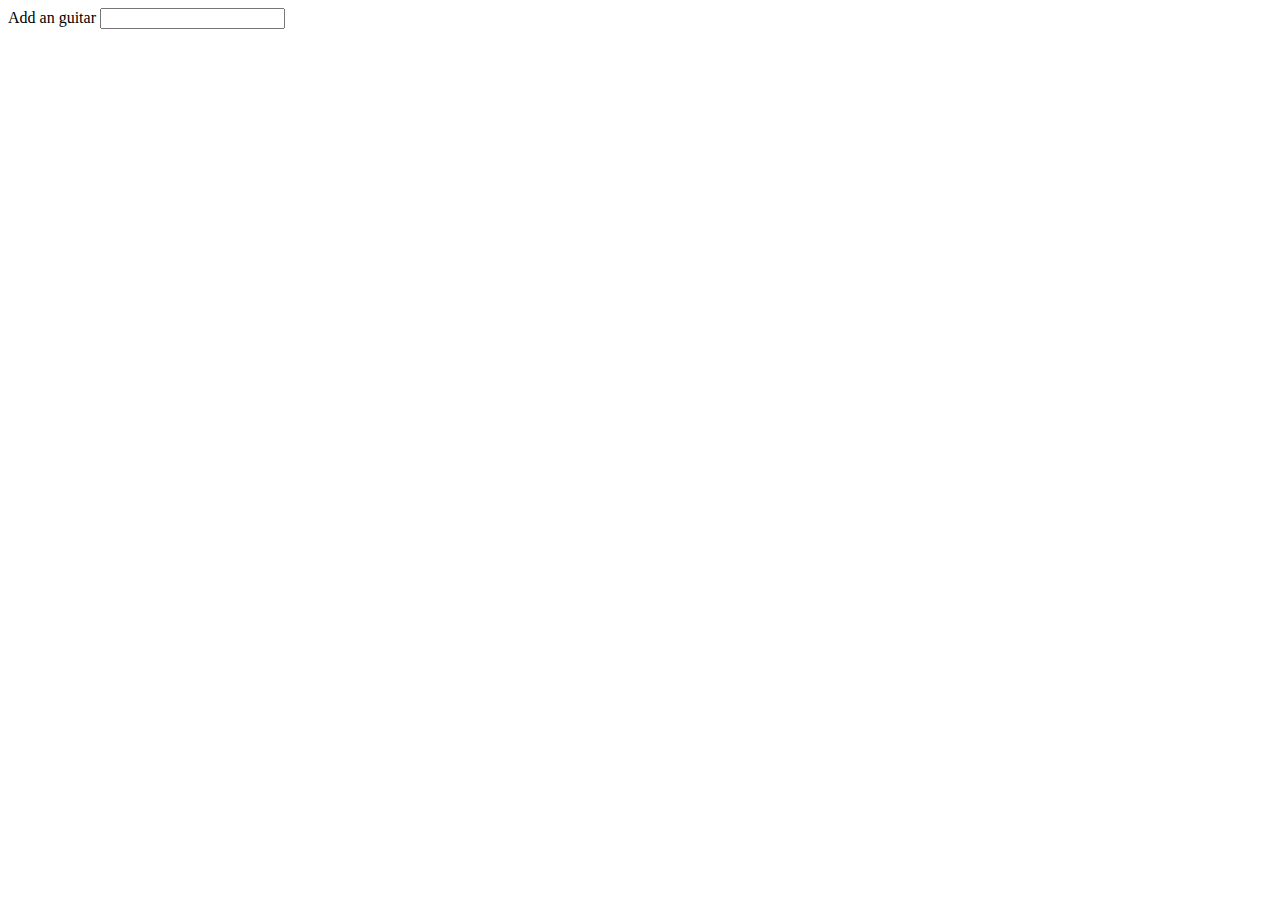
==== GiphyApi.html @ c833866a "Started Homework" ====
<!DOCTYPE html>
<html lang="en">
    <head>
        <meta charset="UTF-8">
        <title>Giphy Pull</title>
        <link rel="stylesheet" type="text/css" href="style.css">
        <script src="https://code.jquery.com/jquery-3.3.1.js"></script>
    </head>
    <body>
        <div id="guitarButtons">

        </div>

        <form id="guitar-forms">
            <label for="guitar-input">Add an guitar</label>
            <input type="text" id="guitar-Input">

        </form>

        <div id="guitars">

        </div>
        
        
        <script src="giphy.js"></script>

    </body>
</html>
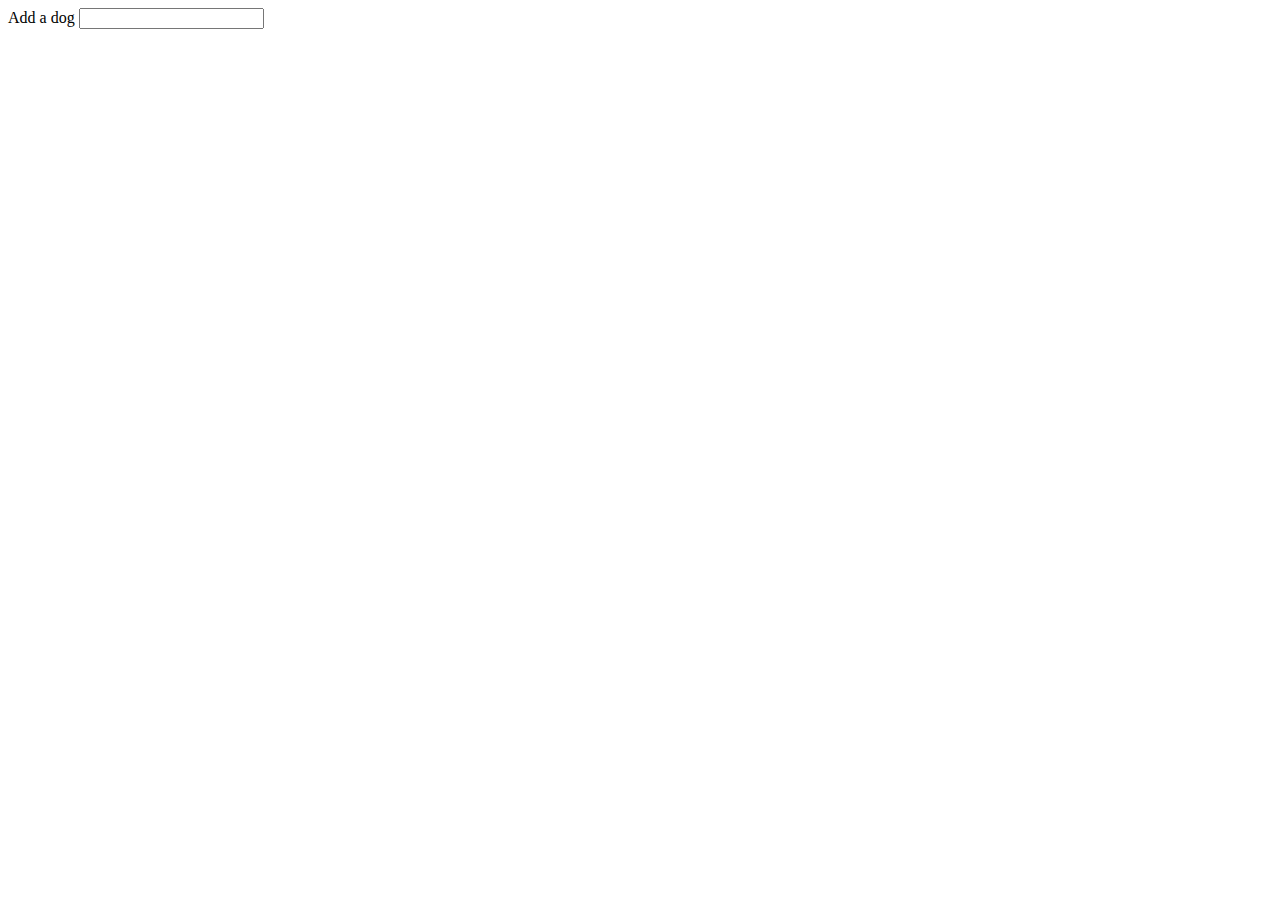
==== commit 90247c10: "Assignment Refresh" ====
--- a/GiphyApi.html
+++ b/GiphyApi.html
@@ -1,28 +1,50 @@
 <!DOCTYPE html>
 <html lang="en">
-    <head>
-        <meta charset="UTF-8">
-        <title>Giphy Pull</title>
-        <link rel="stylesheet" type="text/css" href="style.css">
-        <script src="https://code.jquery.com/jquery-3.3.1.js"></script>
-    </head>
-    <body>
-        <div id="guitarButtons">
 
-        </div>
+<head>
+    <meta charset="UTF-8">
+    <title>Giphy Pull</title>
+    <link rel="stylesheet" type="text/css" href="style.css">
 
-        <form id="guitar-forms">
-            <label for="guitar-input">Add an guitar</label>
-            <input type="text" id="guitar-Input">
+</head>
 
-        </form>
+<body>
+    <div id="dogButtons">
 
-        <div id="guitars">
+    </div>
 
-        </div>
-        
-        
-        <script src="giphy.js"></script>
+    <form id="dog-forms">
+        <label for="dog-input">Add a dog</label>
+        <input type="text" id="dog-Input">
 
-    </body>
+    </form>
+
+    <div id="dogs">
+
+    </div>
+
+
+    
+    <script src="https://code.jquery.com/jquery-3.3.1.js" type="text/javascript">
+
+        var APIKey = "qnf0y97yxb1cdmsTB6pO7UgudG1f9gv3";
+
+        // Here we are building the URL we need to query the database    
+
+        var queryURL = $.get("http://api.giphy.com/v1/gifs/search?q=ryan+gosling&api_key=qnf0y97yxb1cdmsTB6pO7UgudG1f9gv3&limit=5")
+
+        // We then created an AJAX call
+        $.ajax({
+            url: queryURL,
+            method: "GET"
+        }).then(function (response) {
+            console.log(queryURL);
+            console.log(response);
+        });
+
+    </script>
+
+
+</body>
+
 </html>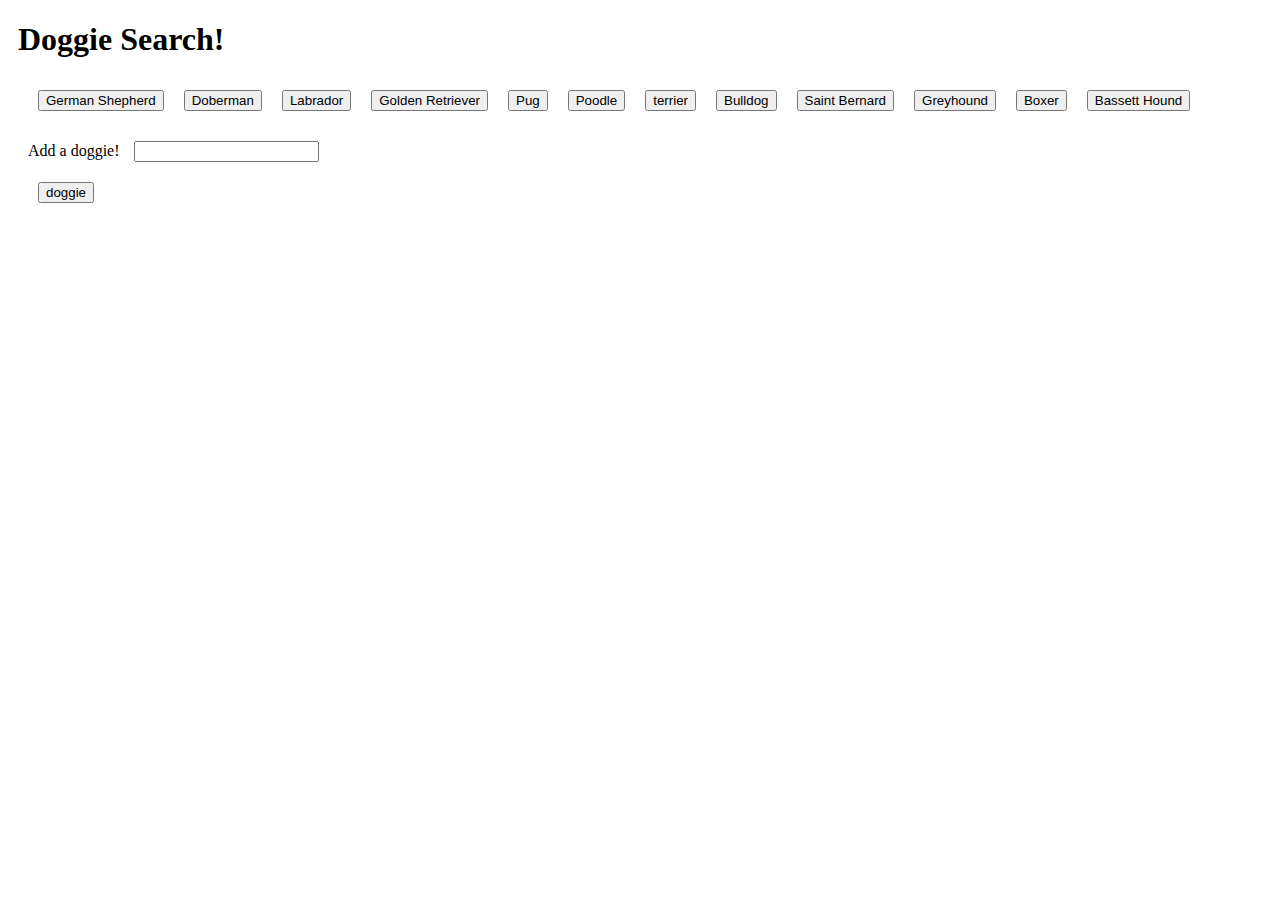
==== commit 249ee13a: "Doggie Buttons" ====
--- a/GiphyApi.html
+++ b/GiphyApi.html
@@ -5,42 +5,110 @@
     <meta charset="UTF-8">
     <title>Giphy Pull</title>
     <link rel="stylesheet" type="text/css" href="style.css">
-
+    <style type="text/css">
+        button,
+        div,
+        form,
+        input {
+          margin: 10px;
+        }
+      </style>
 </head>
 
 <body>
-    <div id="dogButtons">
-
-    </div>
-
-    <form id="dog-forms">
-        <label for="dog-input">Add a dog</label>
-        <input type="text" id="dog-Input">
-
-    </form>
-
-    <div id="dogs">
-
+    <div class="container">
+        <h1>Doggie Search!</h1>
+    
+        <!-- Movies will Get Dumped Dere -->
+        <div id="doggie-view"></div>
+    
+        <!-- Rendered Buttons will get Dumped Here  -->
+        <div id="buttons-view"></div>
+    
+        <form id="doggie-form">
+          <label for="doggie-input">Add a doggie!</label>
+          <input type="text" id="doggie-input"><br>
+    
+          <!-- Button triggers new doggie to be added -->
+          <input id="add-doggie" type="submit" value="doggie">
+        </form>
     </div>
 
 
-    
-    <script src="https://code.jquery.com/jquery-3.3.1.js" type="text/javascript">
+
+    <script src="https://cdnjs.cloudflare.com/ajax/libs/jquery/3.2.1/jquery.min.js"></script>
+    <script type="text/javascript">
+
+    // Initial array of doggies
+    var doggies = ["German Shepherd", "Doberman", "Labrador", "Golden Retriever", "Pug", "Poodle", "terrier", "Bulldog", "Saint Bernard", "Greyhound", "Boxer", "Bassett Hound"];
+
+// Function for dumping the JSON content for each button into the div
+function displayDoggieInfo() {
+
+  var doggie = $(this).attr("data-name");
 
         var APIKey = "qnf0y97yxb1cdmsTB6pO7UgudG1f9gv3";
 
         // Here we are building the URL we need to query the database    
 
-        var queryURL = $.get("http://api.giphy.com/v1/gifs/search?q=ryan+gosling&api_key=qnf0y97yxb1cdmsTB6pO7UgudG1f9gv3&limit=5")
+        var queryURL = "https://api.giphy.com/v1/gifs/random?api_key=qnf0y97yxb1cdmsTB6pO7UgudG1f9gv3&tag=&rating=G";
+
 
         // We then created an AJAX call
         $.ajax({
             url: queryURL,
             method: "GET"
-        }).then(function (response) {
-            console.log(queryURL);
-            console.log(response);
+          }).then(function(response) {
+            $("#doggie-view").text(JSON.stringify(response));
+            renderButtons();
+          });
+        }
+  
+        // Function for displaying doggie data
+        function renderButtons() {
+  
+          // Deleting the buttons prior to adding new doggies
+          // (this is necessary otherwise you will have repeat buttons)
+          $("#buttons-view").empty();
+  
+          // Looping through the array of doggies
+          for (var i = 0; i < doggies.length; i++) {
+  
+            // Then dynamically generating buttons for each doggie in the array
+            // This code $("<button>") is all jQuery needs to create the beginning and end tag. (<button></button>)
+            var a = $("<button>");
+            // Adding a class of movie to our button
+            a.addClass("doggie");
+            // Adding a data-attribute
+            a.attr("data-name", doggies[i]);
+            // Providing the initial button text
+            a.text(doggies[i]);
+            // Adding the button to the buttons-view div
+            $("#buttons-view").append(a);
+          }
+        }
+  
+        // This function handles events where one button is clicked
+        $("#add-doggie").on("click", function(event) {
+          event.preventDefault();
+  
+          // This line grabs the input from the textbox
+          var doggie = $("#doggie-input").val().trim();
+  
+          // Adding the doggie from the textbox to our array
+          doggies.push(doggie);
+          console.log(doggies);
+  
+          // Calling renderButtons which handles the processing of our movie array
+          renderButtons();
         });
+  
+        // Function for displaying the doggie info
+        // Using $(document).on instead of $(".doggie").on to add event listeners to dynamically generated elements
+        $(document).on("click", ".doggie", displayDoggieInfo);
+  
+        // Calling the renderButtons function to display the initial buttons
+        renderButtons();
 
     </script>
 
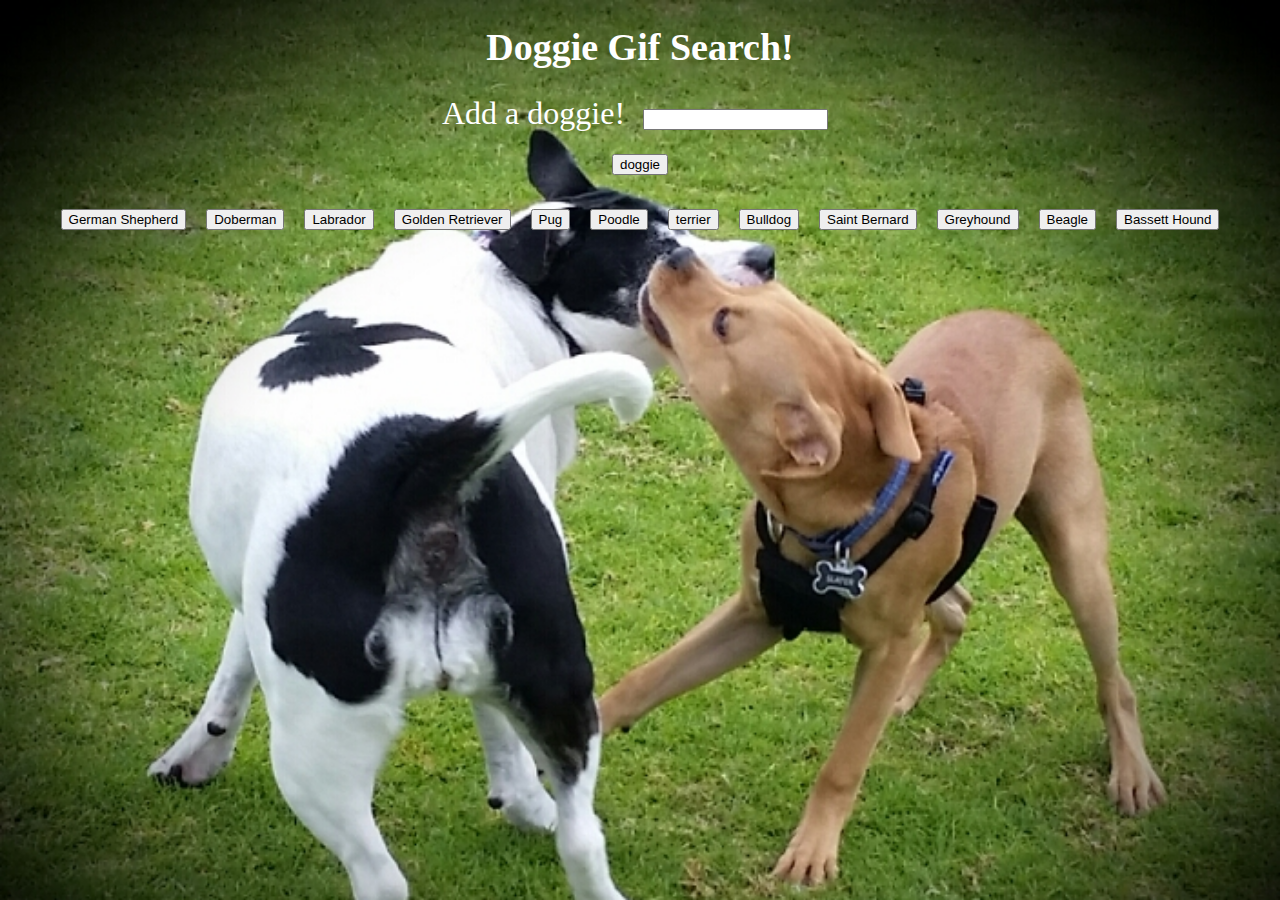
==== commit 497c56b9: "Adjust some CSS" ====
--- a/GiphyApi.html
+++ b/GiphyApi.html
@@ -2,115 +2,143 @@
 <html lang="en">
 
 <head>
-    <meta charset="UTF-8">
-    <title>Giphy Pull</title>
-    <link rel="stylesheet" type="text/css" href="style.css">
-    <style type="text/css">
-        button,
-        div,
-        form,
-        input {
-          margin: 10px;
-        }
-      </style>
+  <meta charset="UTF-8">
+  <title>Giphy Pull</title>
+  <link rel="stylesheet" type="text/css" href="style.css">
+  <style type="text/css">
+    button,
+    div,
+    form,
+    input {
+      margin: 10px;
+    }
+  </style>
 </head>
 
 <body>
-    <div class="container">
-        <h1>Doggie Search!</h1>
-    
-        <!-- Movies will Get Dumped Dere -->
-        <div id="doggie-view"></div>
-    
-        <!-- Rendered Buttons will get Dumped Here  -->
-        <div id="buttons-view"></div>
-    
-        <form id="doggie-form">
-          <label for="doggie-input">Add a doggie!</label>
-          <input type="text" id="doggie-input"><br>
-    
-          <!-- Button triggers new doggie to be added -->
-          <input id="add-doggie" type="submit" value="doggie">
-        </form>
-    </div>
+  <div class="container">
+    <center><h1>Doggie Gif Search!</h1></center>
+
+    <center><form id="doggie-form">
+      <label for="doggie-input">Add a doggie!</label>
+      <input type="text" id="doggie-input">
+      <br>
+
+      <!-- Button triggers new doggie to be added -->
+      <input id="add-doggie" type="submit" value="doggie">
+    </form></center>
+
+     <!-- Rendered Buttons will get Dumped Here  -->
+     <center><div id="buttons-view"></div></center>
+  
+
+  <!-- Doggies will Get Dumped Dere -->
+  <center><div id="doggie-view"></div></center>
+
+</div>
 
 
 
-    <script src="https://cdnjs.cloudflare.com/ajax/libs/jquery/3.2.1/jquery.min.js"></script>
-    <script type="text/javascript">
+  <script src="https://cdnjs.cloudflare.com/ajax/libs/jquery/3.2.1/jquery.min.js"></script>
+  <script type="text/javascript">
 
     // Initial array of doggies
-    var doggies = ["German Shepherd", "Doberman", "Labrador", "Golden Retriever", "Pug", "Poodle", "terrier", "Bulldog", "Saint Bernard", "Greyhound", "Boxer", "Bassett Hound"];
+    var doggies = ["German Shepherd", "Doberman", "Labrador", "Golden Retriever", "Pug", "Poodle", "terrier", "Bulldog", "Saint Bernard", "Greyhound", "Beagle", "Bassett Hound"];
 
-// Function for dumping the JSON content for each button into the div
-function displayDoggieInfo() {
+    // Function for dumping the JSON content for each button into the div
+    function displayDoggieInfo() {
 
-  var doggie = $(this).attr("data-name");
+      var doggie = $(this).attr("data-name");
+      var queryURL = "http://api.giphy.com/v1/gifs/search?q=" + doggie + "&api_key=qnf0y97yxb1cdmsTB6pO7UgudG1f9gv3&limit=10"
 
-        var APIKey = "qnf0y97yxb1cdmsTB6pO7UgudG1f9gv3";
-
-        // Here we are building the URL we need to query the database    
-
-        var queryURL = "https://api.giphy.com/v1/gifs/random?api_key=qnf0y97yxb1cdmsTB6pO7UgudG1f9gv3&tag=&rating=G";
+      
 
 
-        // We then created an AJAX call
-        $.ajax({
-            url: queryURL,
-            method: "GET"
-          }).then(function(response) {
-            $("#doggie-view").text(JSON.stringify(response));
-            renderButtons();
-          });
-        }
-  
-        // Function for displaying doggie data
-        function renderButtons() {
-  
-          // Deleting the buttons prior to adding new doggies
-          // (this is necessary otherwise you will have repeat buttons)
-          $("#buttons-view").empty();
-  
-          // Looping through the array of doggies
-          for (var i = 0; i < doggies.length; i++) {
-  
-            // Then dynamically generating buttons for each doggie in the array
-            // This code $("<button>") is all jQuery needs to create the beginning and end tag. (<button></button>)
-            var a = $("<button>");
-            // Adding a class of movie to our button
-            a.addClass("doggie");
-            // Adding a data-attribute
-            a.attr("data-name", doggies[i]);
-            // Providing the initial button text
-            a.text(doggies[i]);
-            // Adding the button to the buttons-view div
-            $("#buttons-view").append(a);
-          }
-        }
-  
-        // This function handles events where one button is clicked
-        $("#add-doggie").on("click", function(event) {
-          event.preventDefault();
-  
-          // This line grabs the input from the textbox
-          var doggie = $("#doggie-input").val().trim();
-  
-          // Adding the doggie from the textbox to our array
-          doggies.push(doggie);
-          console.log(doggies);
-  
-          // Calling renderButtons which handles the processing of our movie array
-          renderButtons();
-        });
-  
-        // Function for displaying the doggie info
-        // Using $(document).on instead of $(".doggie").on to add event listeners to dynamically generated elements
-        $(document).on("click", ".doggie", displayDoggieInfo);
-  
-        // Calling the renderButtons function to display the initial buttons
-        renderButtons();
+      // We then created an AJAX call
+      $.ajax({
+        url: queryURL,
+        method: "GET"
+      }).then(function (response) {
 
-    </script>
+$("#doggie-view").empty();
+
+for(var  i =0; i <response.data.length; i++){
+
+        // Creating a div to hold the doggie
+        var doggieDiv = $("<div class='doggie'>");
+
+        // Storing the rating data
+        var rating = response.data[i].rating;
+        console.log(response.data[i].rating); 
+
+        // Creating an element to have the rating displayed
+        var pOne = $("<p>").text("Rating: " + rating);
+
+        // Displaying the rating
+        doggieDiv.append(pOne);
+
+        var imgURL = response.data[i].images.fixed_height.url;
+
+
+        // Creating an element to hold the image
+        var image = $("<img>").attr("src", imgURL);
+
+        // Appending the image
+        doggieDiv.append(image);
+
+        // Putting the entire doggie above the previous doggies
+        $("#doggie-view").prepend(doggieDiv);
+      }
+      });
+    }
+
+    // Function for displaying doggie data
+    function renderButtons() {
+
+      // Deleting the buttons prior to adding new doggies
+      // (this is necessary otherwise you will have repeat buttons)
+      $("#buttons-view").empty();
+
+      // Looping through the array of doggies
+      for (var i = 0; i < doggies.length; i++) {
+
+        // Then dynamically generating buttons for each doggie in the array
+        // This code $("<button>") is all jQuery needs to create the beginning and end tag. (<button></button>)
+        var a = $("<button>");
+        // Adding a class of doggie to our button
+        a.addClass("doggie");
+        // Adding a data-attribute
+        a.attr("data-name", doggies[i]);
+        // Providing the initial button text
+        a.text(doggies[i]);
+        // Adding the button to the buttons-view div
+        $("#buttons-view").append(a);
+      }
+    }
+
+    // This function handles events where one button is clicked
+    $("#add-doggie").on("click", function (event) {
+      event.preventDefault();
+
+      // This line grabs the input from the textbox
+      var doggie = $("#doggie-input").val().trim();
+
+      // Adding the doggie from the textbox to our array
+      doggies.push(doggie);
+      console.log(doggies);
+    
+      // Calling renderButtons which handles the processing of our doggie array
+      renderButtons();
+    });
+
+    // Function for displaying the doggie info
+    // Using $(document).on instead of $(".doggie").on to add event listeners to dynamically generated elements
+    $(document).on("click", ".doggie", displayDoggieInfo);
+
+    // Calling the renderButtons function to display the initial buttons
+    renderButtons();
+
+  </script>
 
 
 </body>
--- a/style.css
+++ b/style.css
@@ -0,0 +1,9 @@
+body{
+    background-image:url("gypsyandslater.jpg");
+    background-size:100%;
+    color:white;
+    font-size: 24pt;
+}
+h1{
+    font-size: 38px;
+}